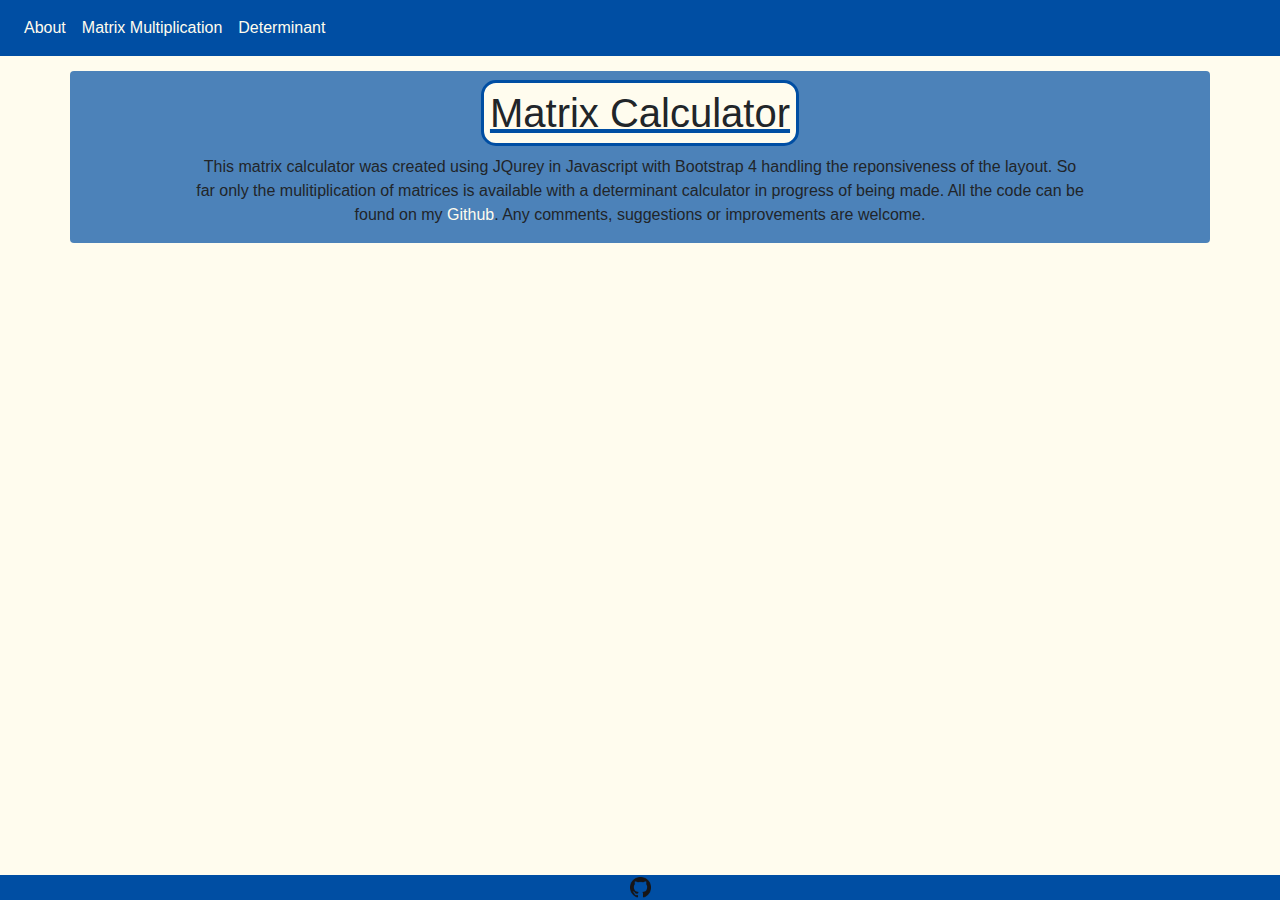
==== about.html @ c04c0750 "Added about page" ====
<!DOCTYPE html>
<html lang="en">
  <head>
      <meta charset="UTF-8">
      <title> Matrix Calculator </title>
      <link rel="stylesheet" href="https://stackpath.bootstrapcdn.com/bootstrap/4.3.1/css/bootstrap.min.css" integrity="sha384-ggOyR0iXCbMQv3Xipma34MD+dH/1fQ784/j6cY/iJTQUOhcWr7x9JvoRxT2MZw1T" crossorigin="anonymous">
      <link href="Css/about.css" type="text/css" rel="stylesheet">
      <meta name="viewport" content="width=device-width, initial-scale=1, shrink-to-fit=no">
  </head>

  <body class="d-flex flex-column">

    <main class="flex-fill">

      <!-- Menu bar on top of the page-->
      <nav class="navbar navbar-expand-sm ">
        <ul class="navbar-nav">
          <li class="nav-item">
            <a class="nav-link" href="about.html">About</a>
          </li>
          <li class="nav-item">
            <a class="nav-link" href="index.html">Matrix Multiplication</a>
          </li>
          <li class="nav-item">
            <a class="nav-link" href="#">Determinant</a>
          </li>
        </ul>
      </nav>

      <div class="container mx-md-auto rounded">
        <div id="bodyPara" class="col-10 d-flex flex-column mx-auto">
          <h1 class="d-inline">Matrix Calculator</h1>
          <p>This matrix calculator was created using JQurey in Javascript
             with Bootstrap 4 handling the reponsiveness of the layout. So far only the
             mulitiplication of matrices is available with a determinant calculator in
             progress of being made. All the code can be found on my <a href="https://github.com/Benjamin-Pickers" target="_blank">Github</a>. Any comments,
             suggestions or improvements are welcome.
          </p>
        </div>
      </div>
    </main>

    <footer>
      <div class="d-flex justify-content-center">
        <a href="https://github.com/Benjamin-Pickers" target="_blank">
          <img src="pics/Github-logo.png" alt="Github" class="githubLink">
        </a>
      </div>
    </footer>

    <script src="https://code.jquery.com/jquery-3.3.1.slim.min.js" integrity="sha384-q8i/X+965DzO0rT7abK41JStQIAqVgRVzpbzo5smXKp4YfRvH+8abtTE1Pi6jizo" crossorigin="anonymous"></script>
    <script src="https://cdnjs.cloudflare.com/ajax/libs/popper.js/1.14.7/umd/popper.min.js" integrity="sha384-UO2eT0CpHqdSJQ6hJty5KVphtPhzWj9WO1clHTMGa3JDZwrnQq4sF86dIHNDz0W1" crossorigin="anonymous"></script>
    <script> window.jQuery || document.write('<script src="jquery-3.3.1.js"><\/script>') </script>
    <script src="https://stackpath.bootstrapcdn.com/bootstrap/4.3.1/js/bootstrap.min.js" integrity="sha384-JjSmVgyd0p3pXB1rRibZUAYoIIy6OrQ6VrjIEaFf/nJGzIxFDsf4x0xIM+B07jRM" crossorigin="anonymous"></script>
    <script src="matrixScript.js"></script>
</body>

</html>
---- Css/about.css ----
body
{
  background-color: rgb(255, 252, 238);
  min-height: 100vh
}

.container
{
  background-color: rgba(0, 78, 163, 0.7);
}

h1
{
  padding: 6px;
  margin: 1% auto;
  border: 3px solid rgb(0, 78, 163);
  border-radius: 15px;
  background-color: rgb(255, 252, 238);
  text-decoration: underline solid rgb(0, 78, 163);
}

#bodyPara
{
  text-align: center;
}

/*navbar and links*/
.navbar
{
  background-color: rgb(0, 78, 163);
  margin-bottom: 15px;
}

a
{
  color: rgb(255, 252, 238);
}

a:hover
{
  color: rgb(214, 221, 4);
}

main
{
  margin-bottom: 15px;
}

/*for footer*/
footer
{
  width: 100%;
  background-color: rgb(0, 78, 163);
}

.githubLink
{
  width: 25px;
  height: 25px;
  padding: 2px;
}
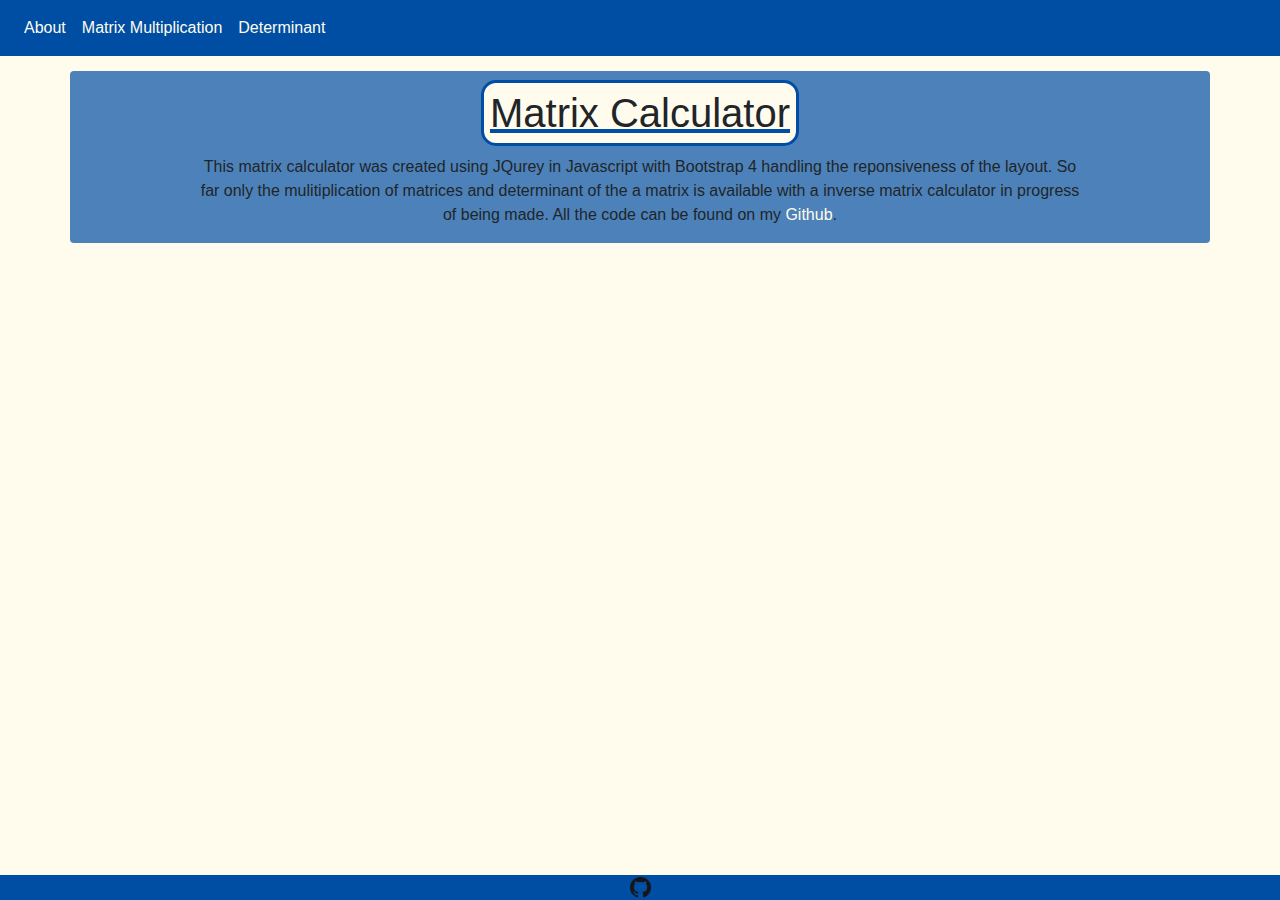
==== commit bc36bd61: "Updated about page" ====
--- a/about.html
+++ b/about.html
@@ -22,7 +22,7 @@
             <a class="nav-link" href="index.html">Matrix Multiplication</a>
           </li>
           <li class="nav-item">
-            <a class="nav-link" href="#">Determinant</a>
+            <a class="nav-link" href="determinant.html">Determinant</a>
           </li>
         </ul>
       </nav>
@@ -32,9 +32,8 @@
           <h1 class="d-inline">Matrix Calculator</h1>
           <p>This matrix calculator was created using JQurey in Javascript
              with Bootstrap 4 handling the reponsiveness of the layout. So far only the
-             mulitiplication of matrices is available with a determinant calculator in
-             progress of being made. All the code can be found on my <a href="https://github.com/Benjamin-Pickers" target="_blank">Github</a>. Any comments,
-             suggestions or improvements are welcome.
+             mulitiplication of matrices and determinant of the a matrix is available with a inverse matrix calculator in
+             progress of being made. All the code can be found on my <a href="https://github.com/Benjamin-Pickers" target="_blank">Github</a>.
           </p>
         </div>
       </div>
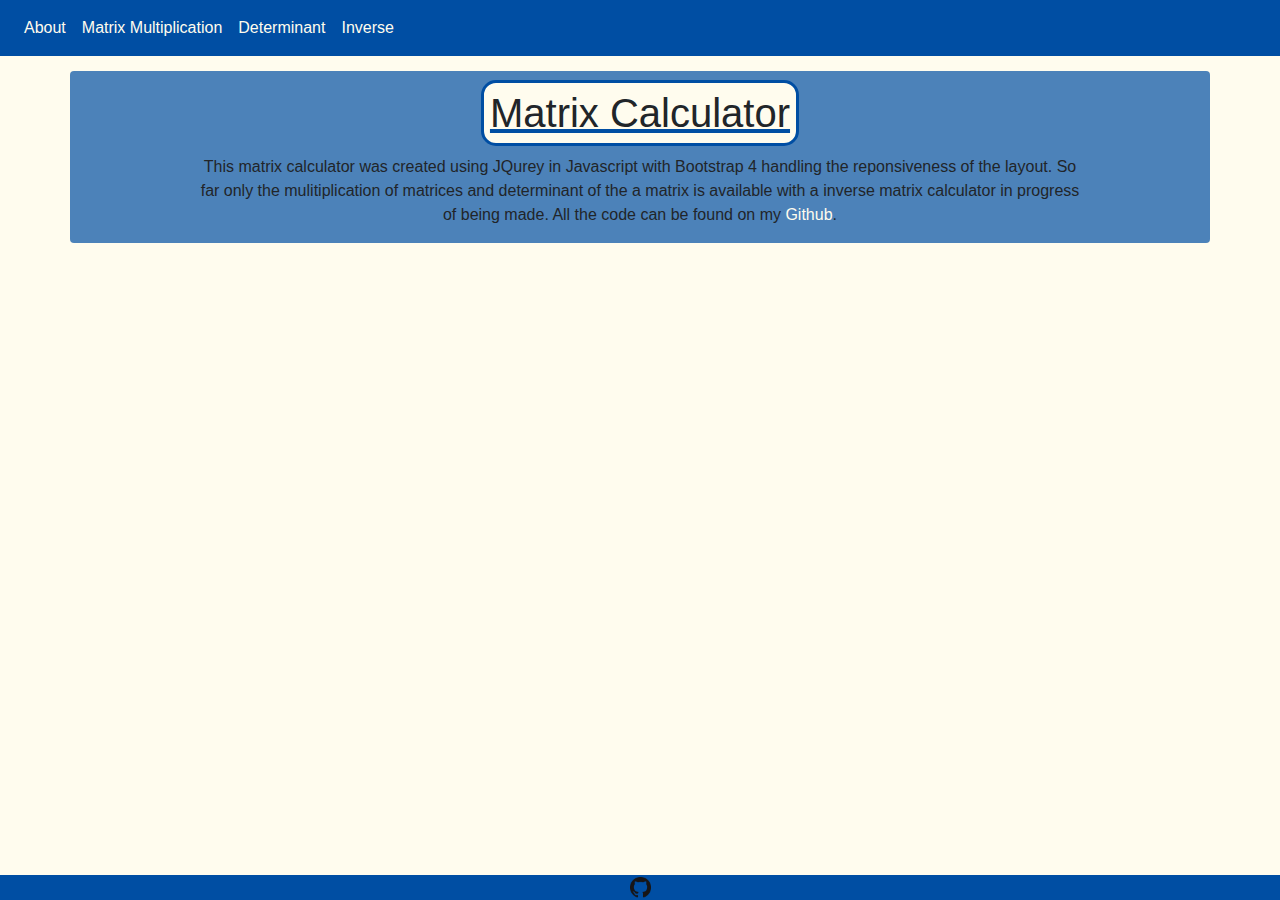
==== commit 0bbd06d4: "Added Inverse Matrix page" ====
--- a/about.html
+++ b/about.html
@@ -23,6 +23,9 @@
           </li>
           <li class="nav-item">
             <a class="nav-link" href="determinant.html">Determinant</a>
+          </li>
+          <li class="nav-item">
+            <a class="nav-link" href="inverse.html">Inverse</a>
           </li>
         </ul>
       </nav>
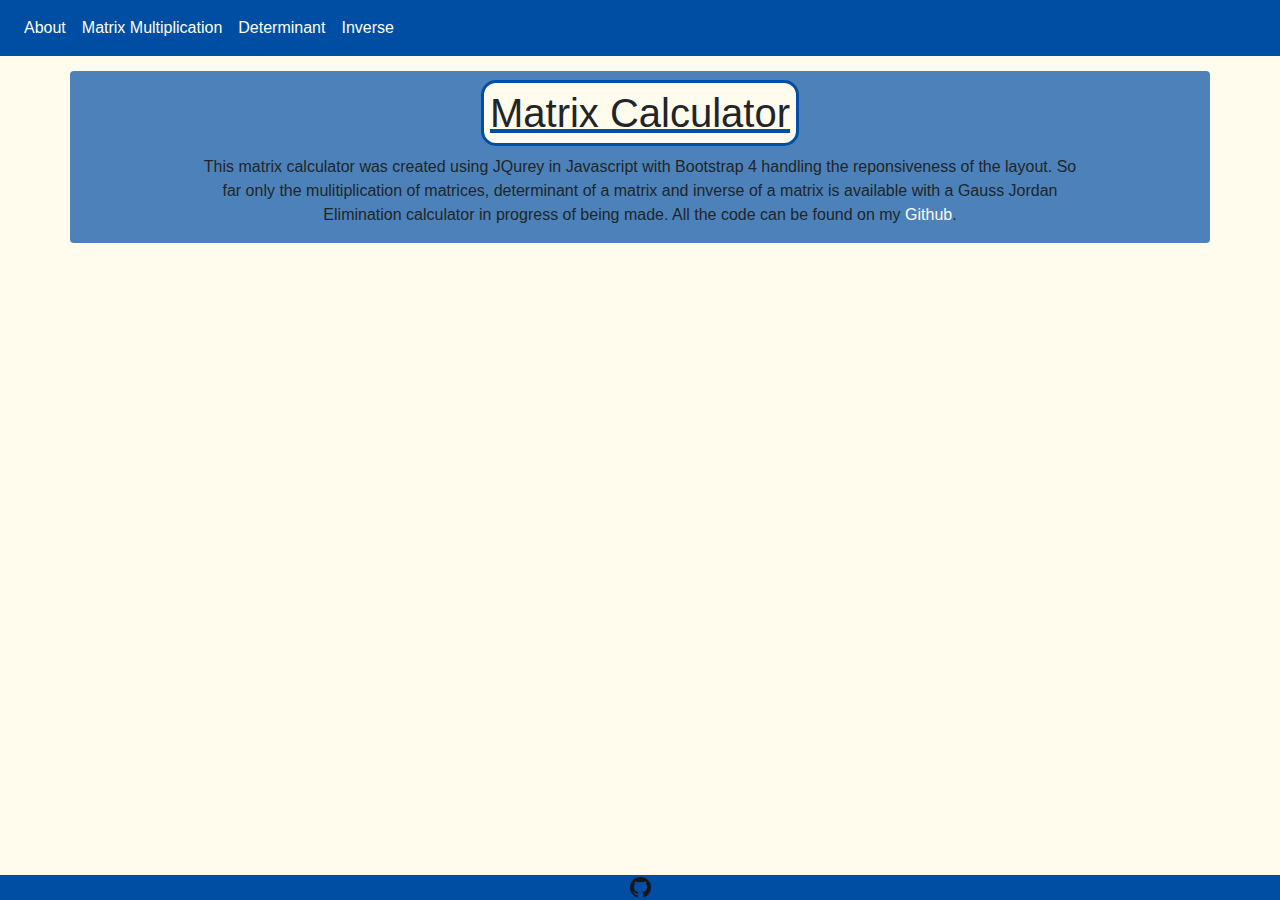
==== commit 21fd2874: "Updated about page description" ====
--- a/about.html
+++ b/about.html
@@ -35,7 +35,7 @@
           <h1 class="d-inline">Matrix Calculator</h1>
           <p>This matrix calculator was created using JQurey in Javascript
              with Bootstrap 4 handling the reponsiveness of the layout. So far only the
-             mulitiplication of matrices and determinant of the a matrix is available with a inverse matrix calculator in
+             mulitiplication of matrices, determinant of a matrix and inverse of a matrix is available with a Gauss Jordan Elimination calculator in
              progress of being made. All the code can be found on my <a href="https://github.com/Benjamin-Pickers" target="_blank">Github</a>.
           </p>
         </div>
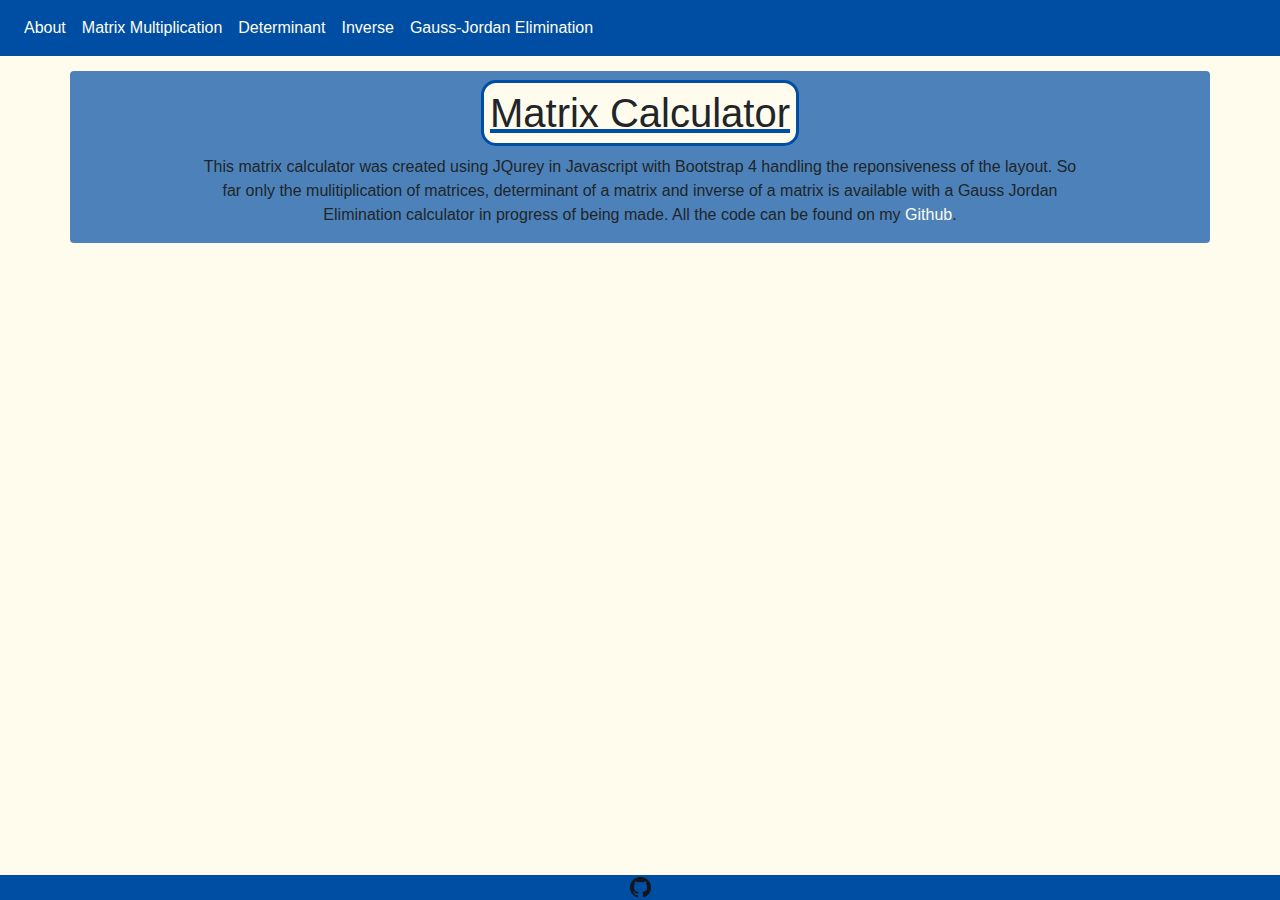
==== commit cb325c6a: "Fixed clear button leaving blank spaces" ====
--- a/about.html
+++ b/about.html
@@ -1,11 +1,14 @@
 <!DOCTYPE html>
 <html lang="en">
   <head>
-      <meta charset="UTF-8">
+      <meta charset="UTF-8"/>
       <title> Matrix Calculator </title>
-      <link rel="stylesheet" href="https://stackpath.bootstrapcdn.com/bootstrap/4.3.1/css/bootstrap.min.css" integrity="sha384-ggOyR0iXCbMQv3Xipma34MD+dH/1fQ784/j6cY/iJTQUOhcWr7x9JvoRxT2MZw1T" crossorigin="anonymous">
-      <link href="Css/about.css" type="text/css" rel="stylesheet">
-      <meta name="viewport" content="width=device-width, initial-scale=1, shrink-to-fit=no">
+      <meta name="title" content="Matrix Calculator"/>
+      <meta name="keywords" content="Matrix multiplication, matrix inverse, inverse matrix, matrix determinant, matrix calculator, matrices calculator, online, free"/>
+      <meta name="description" content="Matrix calculator that can perform multiplication, inverse and determinant operations on matrices, up to size 6x6"/>
+      <link rel="stylesheet" href="https://stackpath.bootstrapcdn.com/bootstrap/4.3.1/css/bootstrap.min.css" integrity="sha384-ggOyR0iXCbMQv3Xipma34MD+dH/1fQ784/j6cY/iJTQUOhcWr7x9JvoRxT2MZw1T" crossorigin="anonymous"/>
+      <link href="Css/about.css" type="text/css" rel="stylesheet"/>
+      <meta name="viewport" content="width=device-width, initial-scale=1, shrink-to-fit=no"/>
   </head>
 
   <body class="d-flex flex-column">
@@ -13,21 +16,33 @@
     <main class="flex-fill">
 
       <!-- Menu bar on top of the page-->
-      <nav class="navbar navbar-expand-sm ">
-        <ul class="navbar-nav">
-          <li class="nav-item">
-            <a class="nav-link" href="about.html">About</a>
-          </li>
-          <li class="nav-item">
-            <a class="nav-link" href="index.html">Matrix Multiplication</a>
-          </li>
-          <li class="nav-item">
-            <a class="nav-link" href="determinant.html">Determinant</a>
-          </li>
-          <li class="nav-item">
-            <a class="nav-link" href="inverse.html">Inverse</a>
-          </li>
-        </ul>
+      <nav class="navbar navbar-expand-lg">
+        <button class="navbar-toggler" type="button" data-trigger="#mainNav">
+          <img src="pics/toggle.png" alt="toggle" class="toggle-button">
+        </button>
+
+        <div class="navbar-collapse" id="mainNav">
+          <div class="offcanvas-header mt-3">
+            <button class="btn btn-outline-danger btn-close close-toggle"> &times Close </button>
+          </div>
+          <ul class="navbar-nav">
+              <li class="nav-item">
+                <a class="nav-link" href="about.html">About</a>
+              </li>
+              <li class="nav-item">
+                <a class="nav-link" href="index.html">Matrix Multiplication</a>
+              </li>
+              <li class="nav-item">
+                <a class="nav-link" href="determinant.html">Determinant</a>
+              </li>
+              <li class="nav-item">
+                <a class="nav-link" href="inverse.html">Inverse</a>
+              </li>
+              <li class="nav-item">
+                <a class="nav-link" href="gjElimination.html">Gauss-Jordan Elimination</a>
+              </li>
+          </ul>
+        </div>
       </nav>
 
       <div class="container mx-md-auto rounded">
@@ -54,7 +69,7 @@
     <script src="https://cdnjs.cloudflare.com/ajax/libs/popper.js/1.14.7/umd/popper.min.js" integrity="sha384-UO2eT0CpHqdSJQ6hJty5KVphtPhzWj9WO1clHTMGa3JDZwrnQq4sF86dIHNDz0W1" crossorigin="anonymous"></script>
     <script> window.jQuery || document.write('<script src="jquery-3.3.1.js"><\/script>') </script>
     <script src="https://stackpath.bootstrapcdn.com/bootstrap/4.3.1/js/bootstrap.min.js" integrity="sha384-JjSmVgyd0p3pXB1rRibZUAYoIIy6OrQ6VrjIEaFf/nJGzIxFDsf4x0xIM+B07jRM" crossorigin="anonymous"></script>
-    <script src="matrixScript.js"></script>
+    <script src="JavaScript/matrixScript.js"></script>
 </body>
 
 </html>
--- a/Css/about.css
+++ b/Css/about.css
@@ -41,6 +41,47 @@
   color: rgb(214, 221, 4);
 }
 
+.toggle-button
+{
+  width: 25px;
+  height: 25px;
+  padding: 2px;
+}
+
+.close-toggle
+{
+  float: right;
+  margin-right: 10px;
+}
+
+.offcanvas-header{ display:none; }
+
+@media (max-width: 992px)
+{
+  .offcanvas-header{ display:block; }
+  .navbar-collapse
+  {
+    position: fixed;
+    z-index: 100;
+    top:0;
+    right: 0;
+    left: 100%;
+    width: 100%;
+    height: 100%
+    padding-right: 1rem;
+    padding-left: 1rem;
+    overflow-y: auto;
+    visibility: hidden;
+    background-color: black;
+    transition: visibility .2s ease-in-out, -webkit-transform .2s ease-in-out;
+  }
+  .navbar-collapse.show
+  {
+    visibility: visible;
+    transform: translateX(-100%);
+  }
+}
+
 main
 {
   margin-bottom: 15px;
